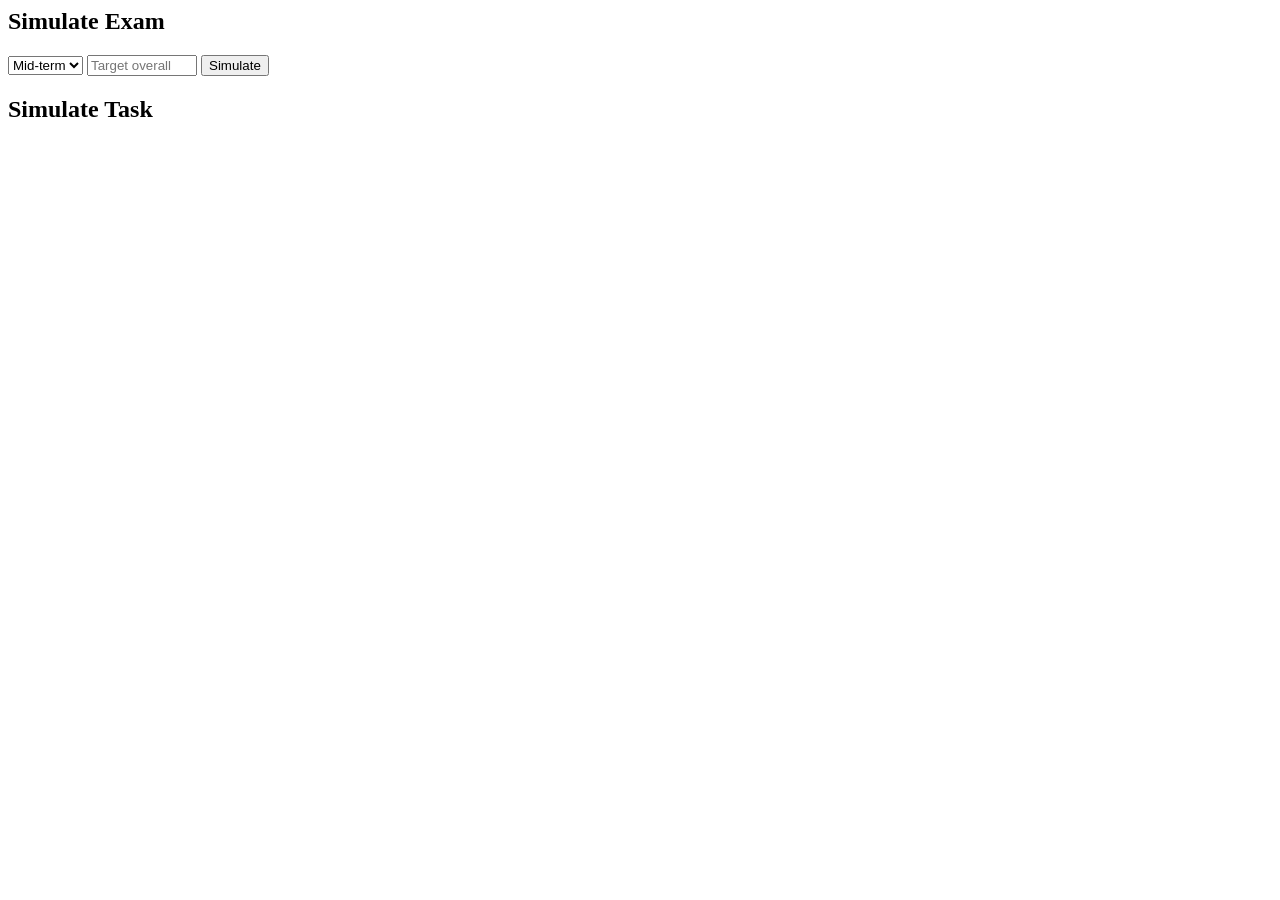
==== core_tasks.html @ ad8080d0 "Fixed project structure to prepare for new task simulation function" ====
<html>
    <head>
        <link rel="stylesheet" href="css/popup.css">
        <script src="scripts/core_tasks.js" defer></script>
    </head>
    <body>
        <h2>Simulate Exam</h2>
        <form id="sim-exam-form">
            <select id="mid-final">
                <option value="mid">Mid-term</option>
                <option value="final">Final</option>
            </select>
            <input type="number" id="target" required min="0" max="100" step="0.01" placeholder="Target overall" style="width: 110px;">
            <button type="submit">Simulate</button>
        </form>
        <p id="result"></p>
        <h2>Simulate Task</h2>
    </body>
</html>
---- css/popup.css ----
html {
    width: 400px;
    height: 300px;
}
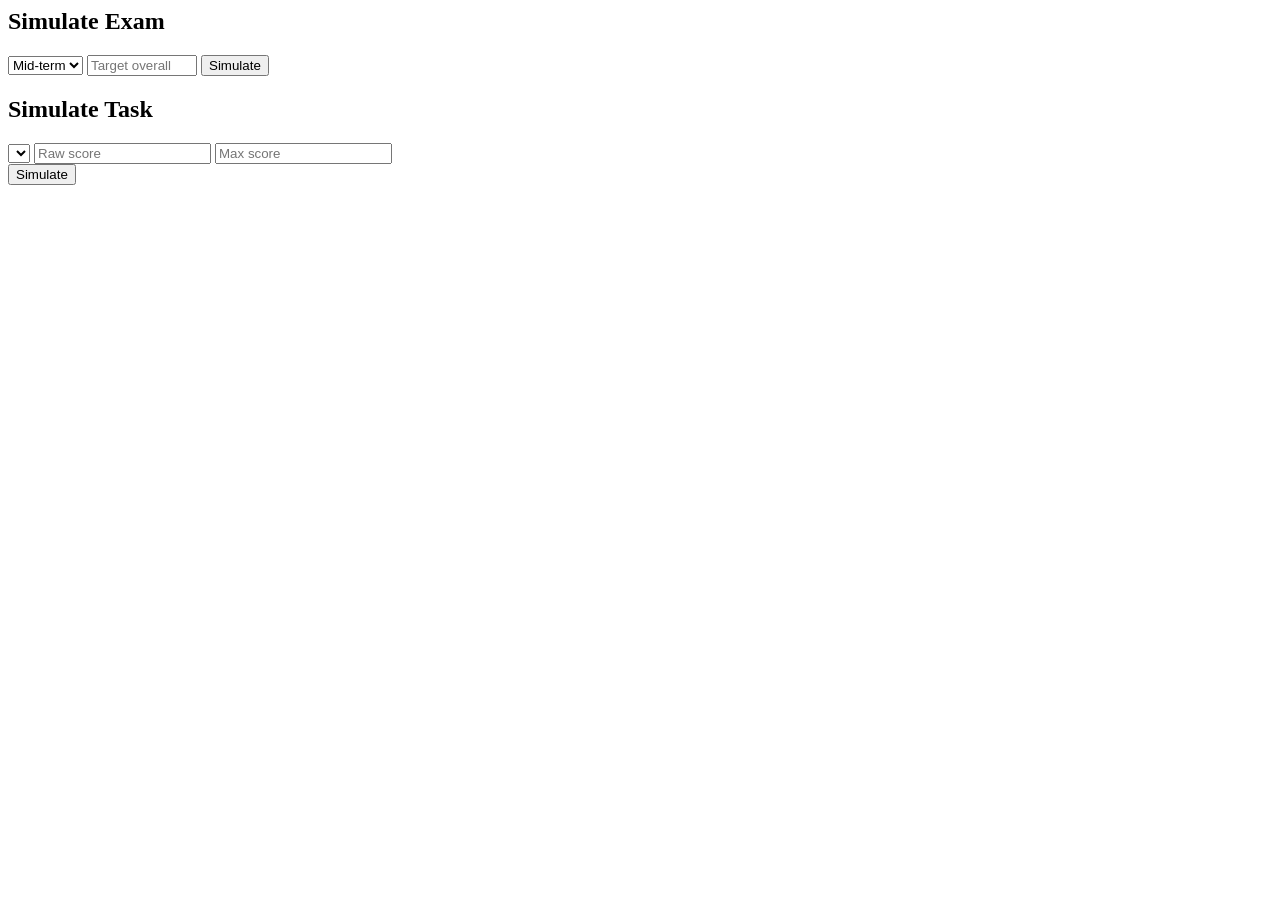
==== commit 21482372: "Built basic structure for new task simulation, commiting to prepare for the mini branch" ====
--- a/core_tasks.html
+++ b/core_tasks.html
@@ -15,5 +15,11 @@
         </form>
         <p id="result"></p>
         <h2>Simulate Task</h2>
+        <form id="sim-task-form">
+            <select id="categories"></select>
+            <input type="number" id="raw-score" required min="0" placeholder="Raw score">
+            <input type="number" id="max-score" required min="1" placeholder="Max score">
+            <button type="submit">Simulate</button>
+        </form>
     </body>
 </html>
